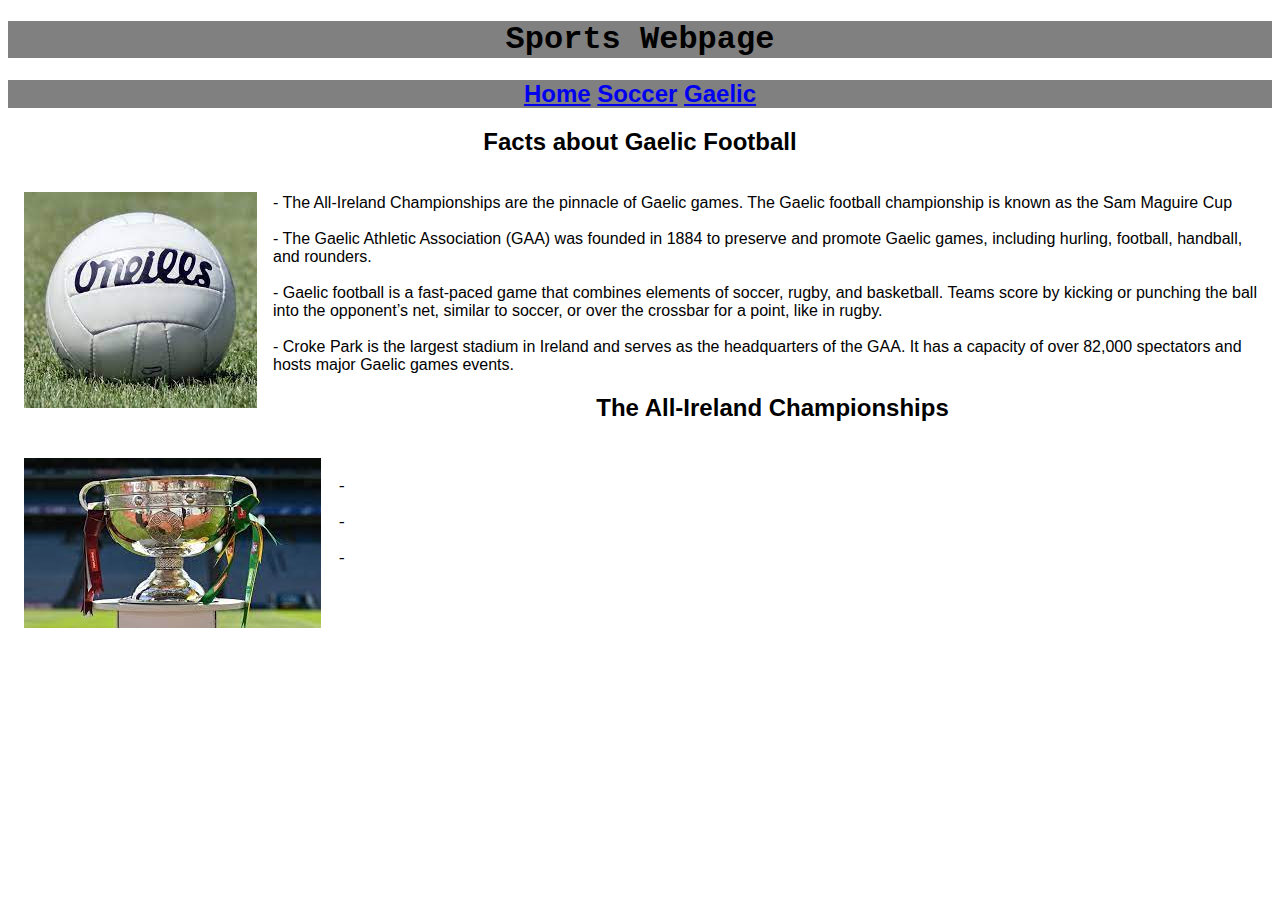
==== Gaelic.html @ a03b5baf "Webpage" ====
<!DOCTYPE html>
<html lang="en">
  <head>
    <meta charset="UTF-8">
    <meta name="viewport" content="width=device-width, initial-scale=1.0">
    <meta http-equiv="X-UA-Compatible" content="ie=edge">
    <title>Sports Webpage</title>   
    <link rel="Stylesheet" href="Styles/Stylesheet.css">
  </head>
  <body>
     <header>
      
        <h1>Sports Webpage</h1>
        <nav><h2> <a href = "Website.html"> Home</a> <a href="Soccer.html"> Soccer</a> <a href="Gaelic.html"> Gaelic</a></h2></nav>

     <main>    
        
      
      <h2>Facts about Gaelic Football</h2>  
      <img style="float: left;" src="Images/GAABALL.jfif">
        <P4>
            <br>
           - The All-Ireland Championships are the pinnacle of Gaelic games. The Gaelic football championship is known as the Sam Maguire Cup <br>
            <br>- The Gaelic Athletic Association (GAA) was founded in 1884 to preserve and promote Gaelic games, including hurling, football, handball, and rounders. <br>
            <br>- Gaelic football is a fast-paced game that combines elements of soccer, rugby, and basketball. Teams score by kicking or punching the ball into the opponent’s net, similar to soccer, or over the crossbar for a point, like in rugby. <br>
            <br>- Croke Park is the largest stadium in Ireland and serves as the headquarters of the GAA. It has a capacity of over 82,000 spectators and hosts major Gaelic games events.<br>
       </P4>

       <h2>The All-Ireland Championships</h2>
       <img style="float: left" src="Images/Sam.jfif">
       <p>
       <br>
        <br> - <br>
        <br> - <br>
        <br> - 

       </p>
     </main>
     <footer>
        <p1></p1>
     </footer>
  </body>
</html>
---- Styles/Stylesheet.css ----
h1
{
    color: black;
    font-family: 'Courier New', Courier, monospace;
    background-color: gray;
    text-align: center;
}

head
{
    background-color: gray;
}

nav
{
    background-color: gray;
    font-family: 'Courier New', Courier, monospace;
    text-align: center;
}

h2
{
    font-family: Arial, Helvetica, sans-serif;
    color: black;
    text-align: center;
}

h3
{
 text-align: center;
}

body
{ 
    font-family: Arial, Helvetica, sans-serif;
    font-size: 100%;

}

p
{
    font-family: 'Courier New', Courier, monospace;
    color: black;
}


img
{
    float: left;
    margin: 16px;
}

footer
{
    background-color: gray;
    text-align: center;
}

p1
{
    text-align: center;
    color: red;
}
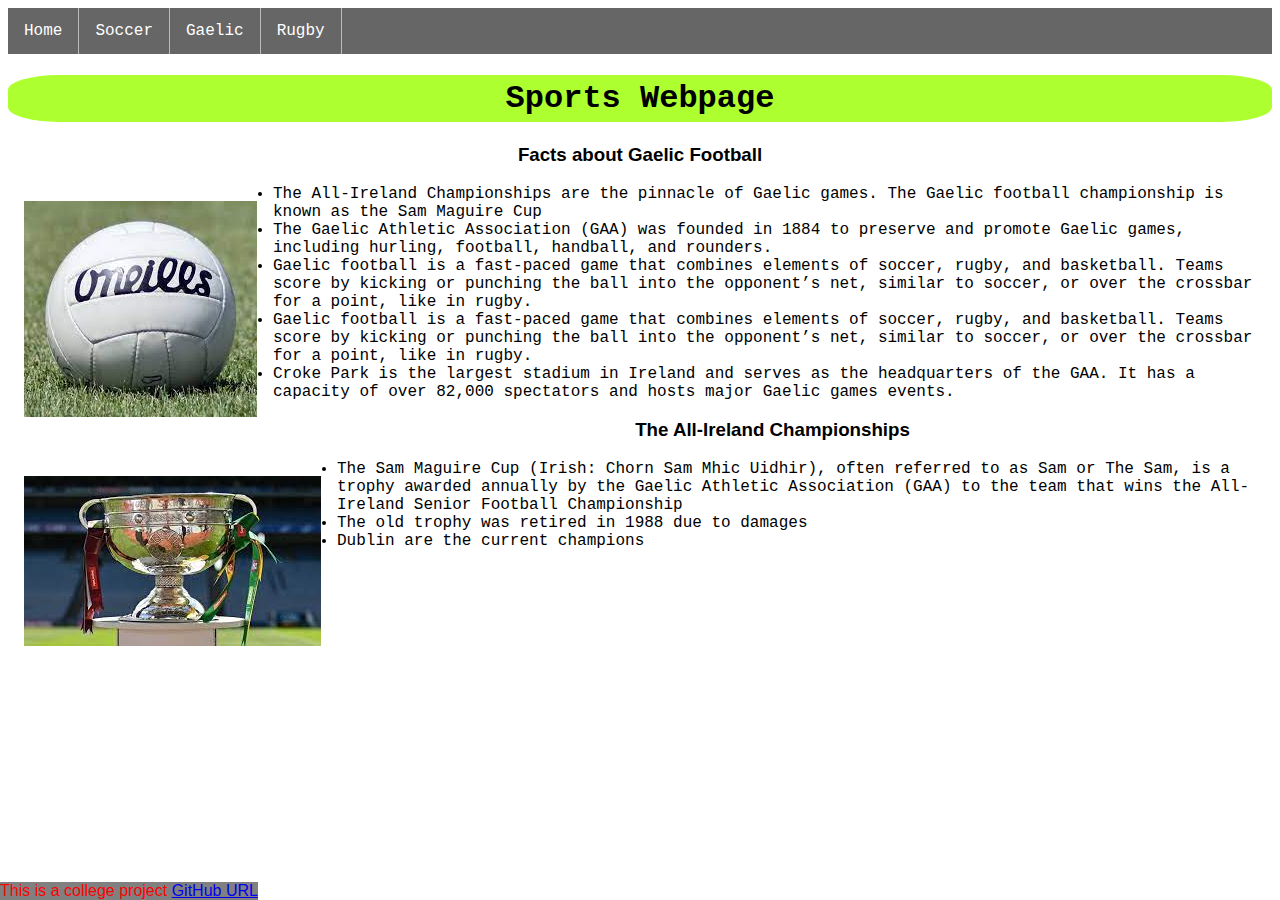
==== commit cdedea85: "Final" ====
--- a/Gaelic.html
+++ b/Gaelic.html
@@ -5,39 +5,39 @@
     <meta name="viewport" content="width=device-width, initial-scale=1.0">
     <meta http-equiv="X-UA-Compatible" content="ie=edge">
     <title>Sports Webpage</title>   
+    <link rel="icon" type="Images/favicon" href="Images/favicon-32x32.png">
     <link rel="Stylesheet" href="Styles/Stylesheet.css">
   </head>
-  <body>
-     <header>
-      
+  <body class="GAA">
+      <ul class="nav">
+        <li class="nav"><a href="Website.html">Home</a></li>
+        <li class="nav"><a href="Soccer.html">Soccer</a></li>
+        <li class="nav"><a href="Gaelic.html">Gaelic</a></li>
+        <li class="nav"><a href="Rugby.html">Rugby</a></li>
+      </ul>
         <h1>Sports Webpage</h1>
-        <nav><h2> <a href = "Website.html"> Home</a> <a href="Soccer.html"> Soccer</a> <a href="Gaelic.html"> Gaelic</a></h2></nav>
+    
+      <h3>Facts about Gaelic Football</h3>  
+      <img style="float: left;" src="Images/GAABALL.jfif" alt="GAA Ball">
 
-     <main>    
-        
-      
-      <h2>Facts about Gaelic Football</h2>  
-      <img style="float: left;" src="Images/GAABALL.jfif">
-        <P4>
-            <br>
-           - The All-Ireland Championships are the pinnacle of Gaelic games. The Gaelic football championship is known as the Sam Maguire Cup <br>
-            <br>- The Gaelic Athletic Association (GAA) was founded in 1884 to preserve and promote Gaelic games, including hurling, football, handball, and rounders. <br>
-            <br>- Gaelic football is a fast-paced game that combines elements of soccer, rugby, and basketball. Teams score by kicking or punching the ball into the opponent’s net, similar to soccer, or over the crossbar for a point, like in rugby. <br>
-            <br>- Croke Park is the largest stadium in Ireland and serves as the headquarters of the GAA. It has a capacity of over 82,000 spectators and hosts major Gaelic games events.<br>
-       </P4>
+      <ul>
+        <li class="GAA">The All-Ireland Championships are the pinnacle of Gaelic games. The Gaelic football championship is known as the Sam Maguire Cup <br></li>
+        <li class="GAA">The Gaelic Athletic Association (GAA) was founded in 1884 to preserve and promote Gaelic games, including hurling, football, handball, and rounders.<br></li>
+        <li class="GAA">Gaelic football is a fast-paced game that combines elements of soccer, rugby, and basketball. Teams score by kicking or punching the ball into the opponent’s net, similar to soccer, or over the crossbar for a point, like in rugby.<br></li>
+        <li class="GAA">Gaelic football is a fast-paced game that combines elements of soccer, rugby, and basketball. Teams score by kicking or punching the ball into the opponent’s net, similar to soccer, or over the crossbar for a point, like in rugby.<br></li>
+        <li class="GAA">Croke Park is the largest stadium in Ireland and serves as the headquarters of the GAA. It has a capacity of over 82,000 spectators and hosts major Gaelic games events.</li>
+      </ul>   
 
-       <h2>The All-Ireland Championships</h2>
-       <img style="float: left" src="Images/Sam.jfif">
-       <p>
-       <br>
-        <br> - <br>
-        <br> - <br>
-        <br> - 
+       <h3>The All-Ireland Championships</h3>
+       <img style="float: left" src="Images/Sam.jfif" alt="Sam Maguire">
 
-       </p>
-     </main>
+       <ul>
+        <li class="GAA">The Sam Maguire Cup (Irish: Chorn Sam Mhic Uidhir), often referred to as Sam or The Sam, is a trophy awarded annually by the Gaelic Athletic Association (GAA) to the team that wins the All-Ireland Senior Football Championship<br></li>
+        <li class="GAA">The old trophy was retired in 1988 due to damages<br></li>
+        <li class="GAA">Dublin are the current champions<br></li>
+      </ul>   
      <footer>
-        <p1></p1>
+      This is a college project <a href="https://github.com/TomH04/WebdesignWebsite/tree/main/Styles">GitHub URL</a>
      </footer>
   </body>
 </html>--- a/Styles/Stylesheet.css
+++ b/Styles/Stylesheet.css
@@ -2,47 +2,63 @@
 {
     color: black;
     font-family: 'Courier New', Courier, monospace;
-    background-color: gray;
     text-align: center;
+    border-radius: 50px / 15px;
+    background-color: greenyellow;
+    padding: 5px;
+    width: 80;
+    height: 80;
 }
+
 
 head
 {
     background-color: gray;
 }
 
-nav
-{
-    background-color: gray;
-    font-family: 'Courier New', Courier, monospace;
-    text-align: center;
-}
-
 h2
 {
     font-family: Arial, Helvetica, sans-serif;
-    color: black;
+    color: whitesmoke;
     text-align: center;
 }
 
 h3
 {
+ color: black;
  text-align: center;
 }
 
 body
 { 
     font-family: Arial, Helvetica, sans-serif;
-    font-size: 100%;
+    font-size: 100%; 
+}
 
+body.Soccer{
+    background-size: cover;
+    background-image: url(https://images.freeimages.com/images/large-previews/167/soccer-area-1306731.jpg?fmt=webp&h=350)   
+}
+body.GAA{
+    background-size: cover;
+    background-image: url(https://images.freeimages.com/images/large-previews/555/grass-ii-1173864.jpg?fmt=webp&w=500)   
+}
+
+body.Home{
+    background-size: cover;
+    background-image: url(https://media.istockphoto.com/id/170034366/photo/runway-number-one.webp?b=1&s=612x612&w=0&k=20&c=qgCdQlPGTvM-matf4O783AOSC1iwEGXHJyn8tngPWPg=)  
+}
+
+body.Rugby{
+    background-size: cover;
+    background-image: url(https://media.istockphoto.com/id/601133056/photo/white-line-on-a-playing-field.webp?b=1&s=612x612&w=0&k=20&c=hgADza989Ha80rxkno6iNcDkwCoiMlKUmUY4ZPpKmno=)  
 }
 
 p
 {
     font-family: 'Courier New', Courier, monospace;
-    color: black;
+    color: white;
 }
-
 
 img
 {
@@ -53,13 +69,63 @@
 footer
 {
     background-color: gray;
+    color: red;
     text-align: center;
+    position: absolute; 
+    bottom: 0; 
+    left: 0; 
+    z-index: 10;
 }
 
-p1
-{
-    text-align: center;
-    color: red;
+p4{
+    color: black;
 }
 
+ul.nav {
+    list-style-type: none;
+    margin: 0;
+    padding: 0;
+    overflow: hidden;
+    background-color: #666;
+    text-align: center;
+  }
+  
+  li.nav {
+    float: left;
+    border-right: 1px solid #bbb;
+  }
+  
+  li a {
+    display: block;
+    color: white;
+    text-align: center;
+    padding: 14px 16px;
+    text-decoration: none;
+  }
+  
+  li a:hover {
+    background-color: #111;
+  }
+  
+  .active {
+    background-color: #4CAF50;
+  }
 
+  ul {
+    color: white;
+    font-family: 'Courier New', Courier, monospace;  
+  }
+
+  li{
+    color: white;  
+  }
+
+  li.GAA{
+    color: black;
+  }
+
+  ol{
+    color: white;
+    font-family: 'Courier New', Courier, monospace;  
+  }
+
